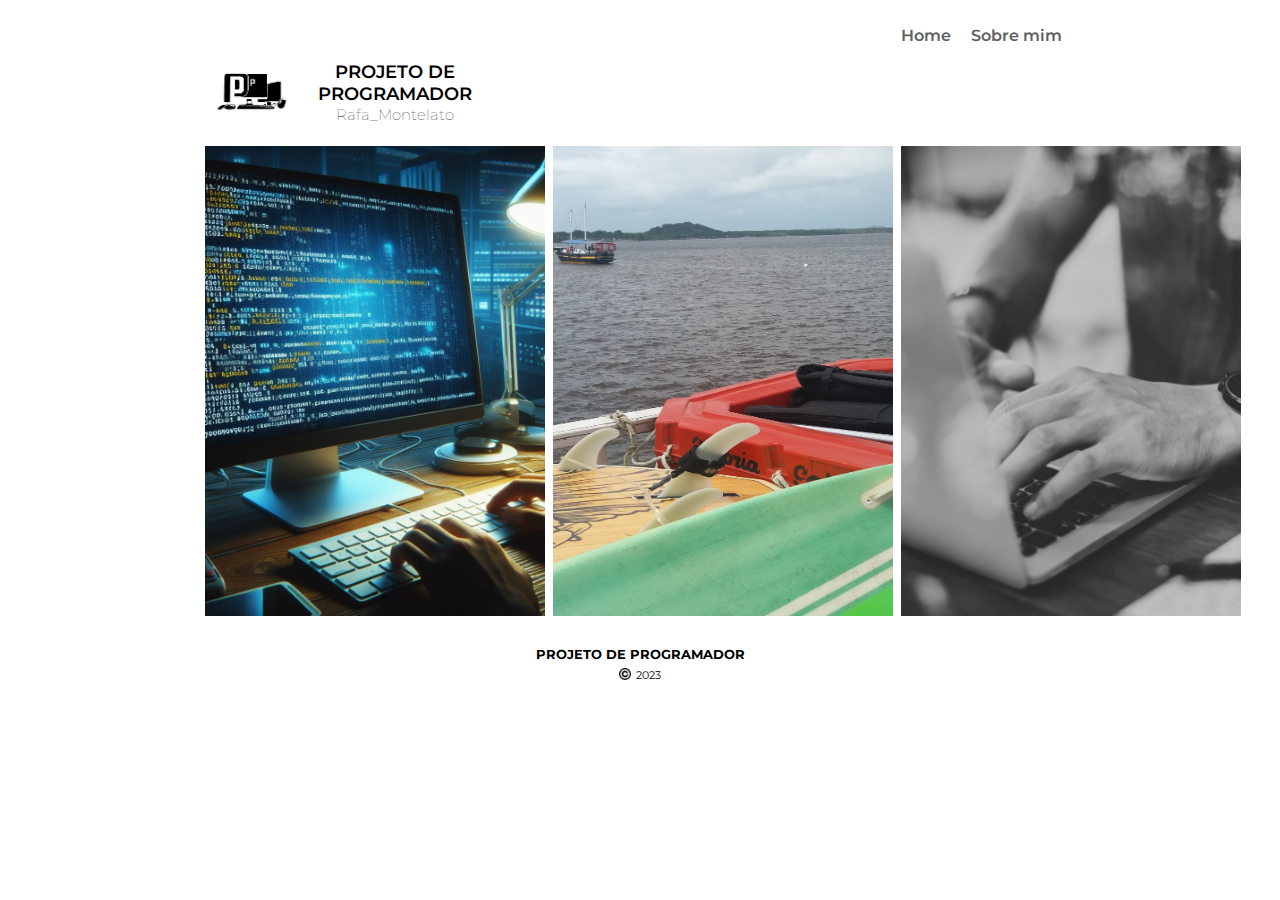
==== index.html @ 6b187ddb "Update index.html" ====
<!DOCTYPE html>
<html lang="pt-br">

<head>
    <meta charset="UTF-8">
    <meta http-equiv="X-UA-Compatible" content="IE=edge">
    <meta name="viewport" content="width=device-width, initial-scale=1.0">
    <title>Projeto de Programador</title>
    <link rel="stylesheet" href="https://cdn.jsdelivr.net/npm/swiper@10/swiper-bundle.min.css"/>
    <link rel="stylesheet" href="STYLES/index.css">
</head>

<body>
    <header class="cabecalho">
        <nav class="cabecalho__menu">
            <a class="cabecalho__menu__link" href="index.html">Home</a>
            <a class="cabecalho__menu__link" href="about.html">Sobre mim</a>
        </nav>
    </header>

    <main class="principal">
        <div class="grid-container">
            <div class="item1"><img class="logo" src="./ASSETS/LOGO2.jpeg" alt="Logo do site" width= "85em"></div>
            <div class="item2"><h1 class="titulo">PROJETO DE PROGRAMADOR</h1></div>
            <div class="item4"><p class="nick">Rafa_Montelato</p></div>
        </div>
       
        <div class="conteudo_site">
            <div class="portifolio"><img class="imagem_portifilio" src="./ASSETS/programacao2.jpeg" alt="imagem de tela com linguagens de programação" width="340em" height="470em"></div>
            <div class="arte"><img class="imagem_arte" src="./ASSETS/foto-desktop.jpg" alt="fotografia do mar" width="340em" height="470em"></div>
            <div class="blog"><img class="imagem_arte" src="./ASSETS/blog-cortado.png" alt="fotografia de pessoa utilizando notebook" width="340em" height="470em"></div>
        </div>

        <div class="carrossel">
            <!-- Slider main container -->
            <div class="swiper">
                <!-- Additional required wrapper -->
                <!-- If we need pagination -->
                <div class="swiper-pagination"></div>
                <div class="swiper-wrapper">
                <!-- Slides -->
                    <div class="swiper-slide"><img class="imagem_portifilio" src="./ASSETS/programacao.png" alt="imagem de tela com linguagens de programação" width="100em"></div>
                    <div class="swiper-slide"><img class="imagem_arte" src="./ASSETS/foto-mobile.png" alt="fotografia do mar" width="100em"></div>
                    <div class="swiper-slide"><img class="imagem_arte" src="./ASSETS/blog-mobile.png" alt="fotografia de pessoa utilizando notebook" width="100em"></div>
                    ...
                </div>
                <!-- If we need navigation buttons -->
                <div class="swiper-button-prev"></div>
                <div class="swiper-button-next"></div>
        

            </div>
        </div>

    </main>

    <footer class="footer_principal">
        <p class="footer">PROJETO DE PROGRAMADOR</p>
        <ul class="footer_lista">
            <li><img src="./ASSETS/COPYRIGHT.png" class="copyright" alt="Copyright" width="12px"></li>
            <li><p>2023</p></li>
         </ul>
    </footer>


    <script src="./JS/main.js"></script>
    <script src="https://cdn.jsdelivr.net/npm/swiper@10/swiper-bundle.min.js"></script>
    <script>
        const swiper = new Swiper('.swiper', {
            slidesPerView: 1,
            pagination: {
                el: '.swiper-pagination',
                type: 'bullets',
                clickable: 'true',
            },
        });
    </script>
</body>
</html>
---- STYLES/index.css ----
/* <<< FOLHA DE ESTILO DO INDEX >>>  */

@import url('https://fonts.googleapis.com/css2?family=Krona+One&family=Montserrat:wght@400;600&display=swap');
@import url('https://fonts.googleapis.com/css2?family=Inter:wght@200&display=swap');
@import url('https://fonts.googleapis.com/css2?family=Raleway&display=swap');

*{
    margin: 0;
    padding: 0;
}

:root {
    --texto-principal: #000000;
    --links-normal: #5d6162;;
    --links-sobre: #989fa1;
    --links-click: #083fff;
    --fonte-principal: 'Montserrat', sans-serif; 
    --fonte-secundaria: 'Inter', sans-serif;
    --fonte-tercearia: 'Raleway', sans-serif;
}

/* <<< MEDIA QUERY - DESKTOP >>> */

.cabecalho{
    padding: 2% 17% 0% 0%;
    /*background-color:beige;*/
}

.cabecalho__menu{
    display: flex;
    gap: 20px;
    justify-content: right;
    /*background-color:rgb(197, 224, 247)*/
}

.cabecalho__menu__link{
    font-family: var(--fonte-principal);
    font-size: 16px;
    font-weight: 600;
    color: var(--links-normal); 
    text-decoration: none;
    transition-duration: 0.5s;
}

.cabecalho__menu__link:hover {
    color: var(--links-sobre);
}

.principal {
    color: var(--texto-principal);
    /*background-color: antiquewhite;*/
}

.grid-container {
    padding: 0% 60% 0% 15%;
    display: grid;
    grid-template-columns: auto auto;
    /*background-color: #122e45;*/
}

.grid-container > div {
    text-align: center;
    /*background-color: rgba(212, 16, 16, 0.8);*/
}

.item1 {
    grid-row: 1 / span 3;
    padding: 0% 0% 0% 19%;
}

.titulo {
    font-weight: 600;
    font-family: var(--fonte-principal);
    font-size: 18px;
    padding: 7% 0% 0% 0%;
    /*background-color:aquamarine;*/
}

.nick {
    font-family: var(--fonte-principal);
    font-size: 15px;
    font-weight: lighter;
    /*background-color: rgb(127, 255, 168);*/
}

.conteudo_site {
    display: flex;
    /*grid-template-columns: auto auto;*/
    grid-row: 1;
    padding: 1% 15% 2% 16%;
    gap: 0.5em;
    /*background-color: #122e45;*/
}

.carrossel {
    display: none;
}

.portifolio {
    grid-column: 1 / span 2;
    text-align:center;
}

.arte {
    text-align: right;
}

.footer {
    display: flex;
    justify-content: center;
    font-family: 'Montserrat', sans-serif;
    font-weight: bold;
    font-size: 13px;
    padding: 0 0 0.5% 0;
}

.footer_lista {
    display: flex;
    justify-content: center;
    list-style-type: none;
    font-family: var(--fonte-principal);
    font-size: 11px;
    padding: 0 0 1em 0;
}

.copyright {
    padding-right: 0.5em;
}

/* <<< MEDIA QUERY - SMARTPHONE >>> */

@media screen and (max-width: 1024px) {

    .cabecalho{
        padding: 7% 7% 7% 0%;
        /*background-color:beige;*/
    }

    .grid-container {
        padding: 0% 8% 0% 1%;
        display: grid;
        grid-template-columns: auto auto;
        justify-content: space-between;
        align-items: center;
        /*background-color: #122e45;*/
    }
    
    .titulo {
        font-size: 20px;
        padding: 13% 0% 0% 0%;
    }

    .logo {
        width: 8em;
        padding: 0 0.5em 0 0;
    }

    .nick {
        font-family: var(--fonte-principal);
        font-size: 16px;
        font-weight: lighter;
        /*background-color: rgb(127, 255, 168);*/
    }

    .conteudo_site {
        display: none;
    }

    .carrossel {
        display:contents;
    }

    .swiper-slide img {
        width: 97%;
        margin: 0 0 1em 0;
        padding: 0 0 0 0.4em;  
    }

    .swiper-button-prev, .swiper-button-next{
        display: none;
    }

    .swiper-pagination {
        position: initial;
        margin: 1.5em 0 1em 0;
    }
}
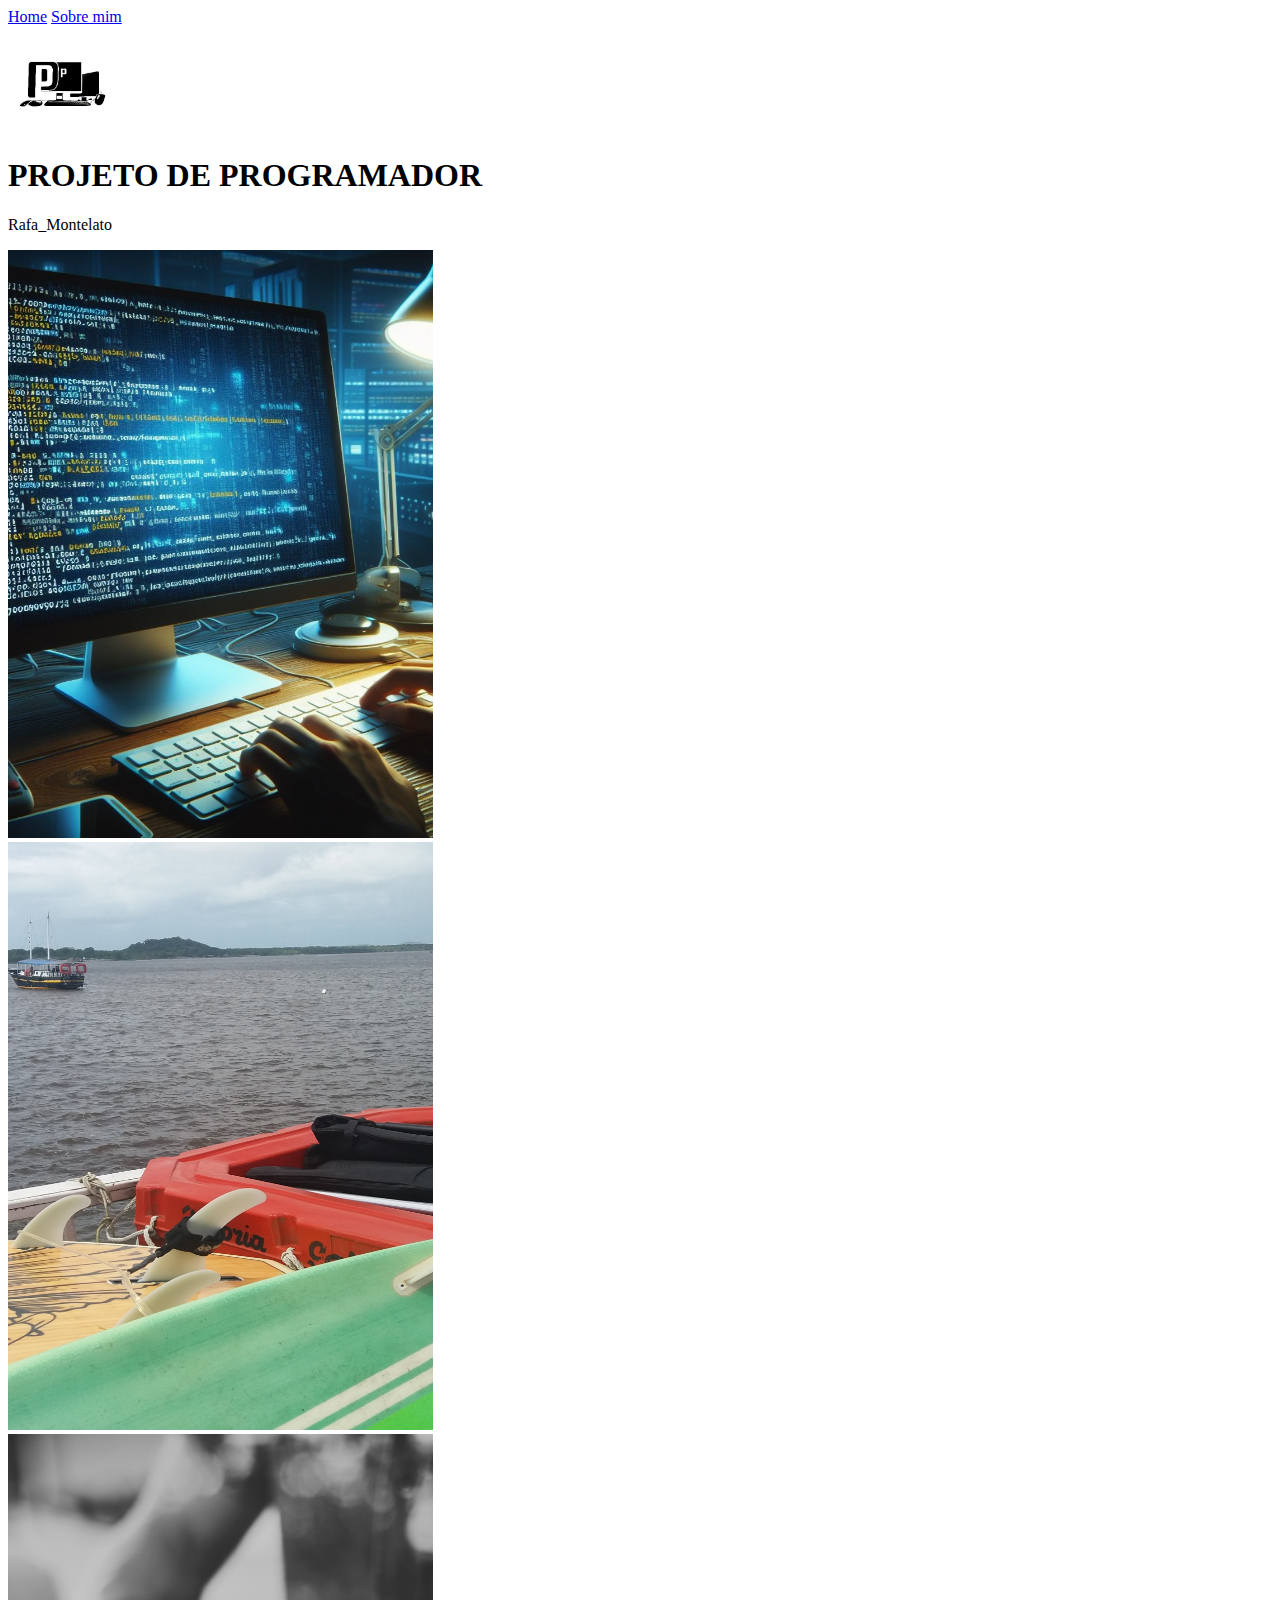
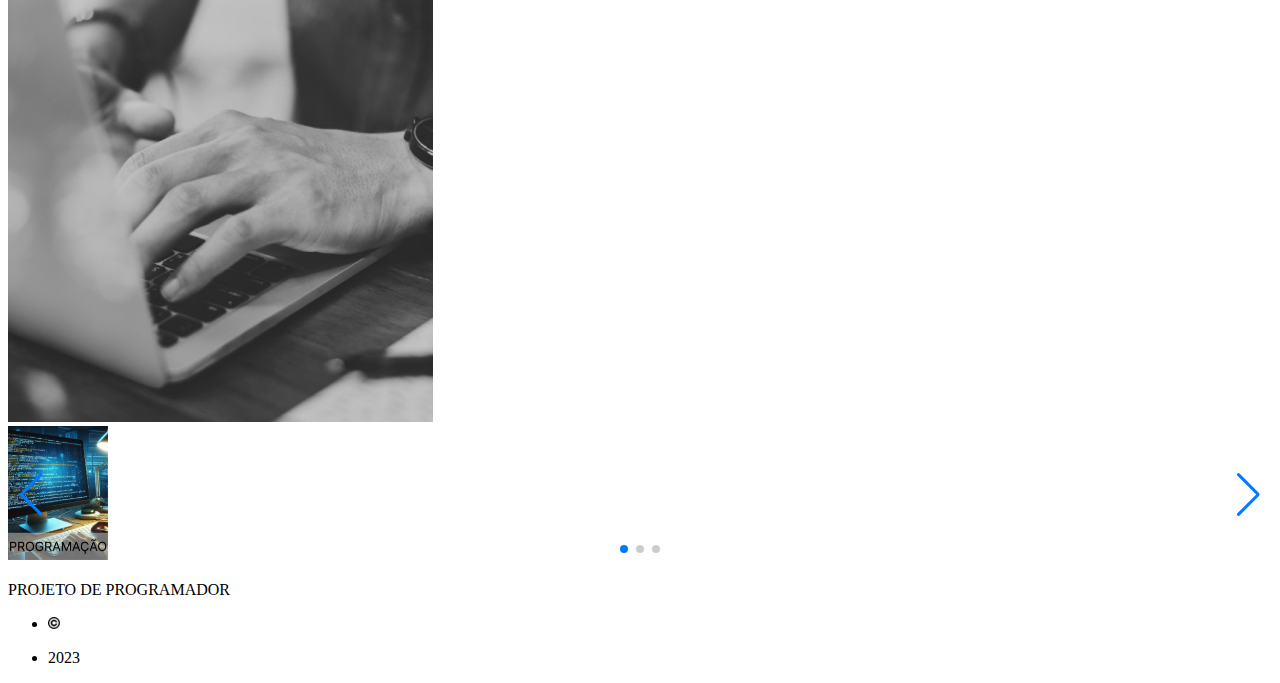
==== commit 5ef8df1c: "Novas versões de index e about" ====
--- a/index.html
+++ b/index.html
@@ -7,7 +7,7 @@
     <meta name="viewport" content="width=device-width, initial-scale=1.0">
     <title>Projeto de Programador</title>
     <link rel="stylesheet" href="https://cdn.jsdelivr.net/npm/swiper@10/swiper-bundle.min.css"/>
-    <link rel="stylesheet" href="STYLES/index.css">
+    <link rel="stylesheet" href="./styles/index.css">
 </head>
 
 <body>
@@ -20,15 +20,15 @@
 
     <main class="principal">
         <div class="grid-container">
-            <div class="item1"><img class="logo" src="./ASSETS/LOGO2.jpeg" alt="Logo do site" width= "85em"></div>
+            <div class="item1"><img class="logo" src="./ASSETS/LOGO2.jpeg" alt="Logo do site" width= "106em"></div>
             <div class="item2"><h1 class="titulo">PROJETO DE PROGRAMADOR</h1></div>
             <div class="item4"><p class="nick">Rafa_Montelato</p></div>
         </div>
        
         <div class="conteudo_site">
-            <div class="portifolio"><img class="imagem_portifilio" src="./ASSETS/programacao2.jpeg" alt="imagem de tela com linguagens de programação" width="340em" height="470em"></div>
-            <div class="arte"><img class="imagem_arte" src="./ASSETS/foto-desktop.jpg" alt="fotografia do mar" width="340em" height="470em"></div>
-            <div class="blog"><img class="imagem_arte" src="./ASSETS/blog-cortado.png" alt="fotografia de pessoa utilizando notebook" width="340em" height="470em"></div>
+            <div class="portifolio"><img class="imagem_portifilio" src="./ASSETS/programacao2.jpeg" alt="imagem de tela com linguagens de programação" width="425em" height="588em"></div>
+            <div class="arte"><img class="imagem_arte" src="./ASSETS/foto-desktop.jpg" alt="fotografia do mar" width="425em" height="588em"></div>
+            <div class="blog"><img class="imagem_arte" src="./ASSETS/blog-cortado.png" alt="fotografia de pessoa utilizando notebook" width="425em" height="588em"></div>
         </div>
 
         <div class="carrossel">
@@ -76,4 +76,4 @@
         });
     </script>
 </body>
-</html>
+</html>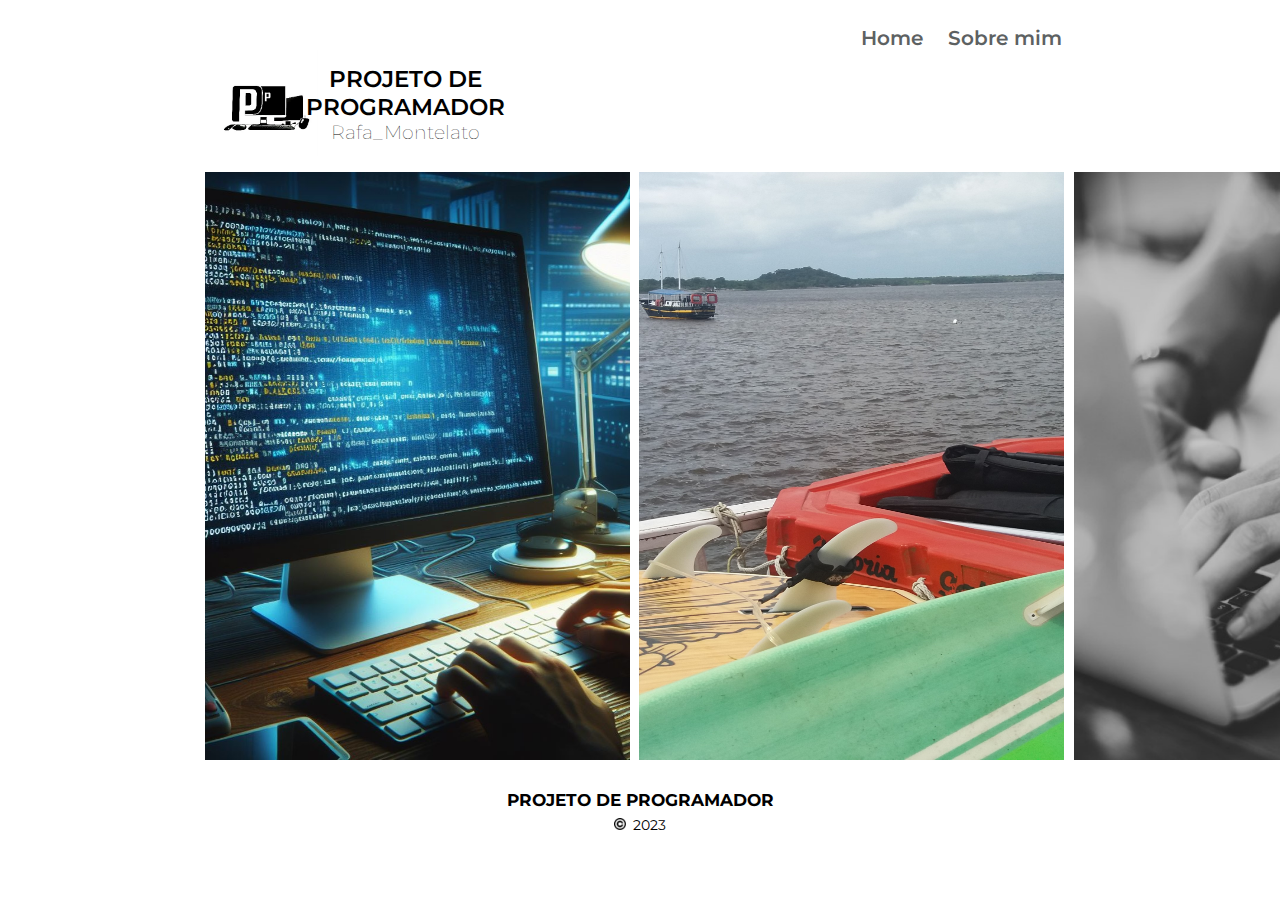
==== commit d3474c3b: "Update index.html" ====
--- a/index.html
+++ b/index.html
@@ -7,7 +7,7 @@
     <meta name="viewport" content="width=device-width, initial-scale=1.0">
     <title>Projeto de Programador</title>
     <link rel="stylesheet" href="https://cdn.jsdelivr.net/npm/swiper@10/swiper-bundle.min.css"/>
-    <link rel="stylesheet" href="./styles/index.css">
+    <link rel="stylesheet" href="STYLES/index.css">
 </head>
 
 <body>
@@ -76,4 +76,4 @@
         });
     </script>
 </body>
-</html>+</html>
--- a/STYLES/index.css
+++ b/STYLES/index.css
@@ -0,0 +1,187 @@
+/* <<< FOLHA DE ESTILO DO INDEX >>>  */
+
+@import url('https://fonts.googleapis.com/css2?family=Krona+One&family=Montserrat:wght@400;600&display=swap');
+@import url('https://fonts.googleapis.com/css2?family=Inter:wght@200&display=swap');
+@import url('https://fonts.googleapis.com/css2?family=Raleway&display=swap');
+
+*{
+    margin: 0;
+    padding: 0;
+}
+
+:root {
+    --texto-principal: #000000;
+    --links-normal: #5d6162;;
+    --links-sobre: #989fa1;
+    --links-click: #083fff;
+    --fonte-principal: 'Montserrat', sans-serif; 
+    --fonte-secundaria: 'Inter', sans-serif;
+    --fonte-tercearia: 'Raleway', sans-serif;
+}
+
+/* <<< MEDIA QUERY - DESKTOP >>> */
+
+.cabecalho{
+    padding: 2% 17% 0% 0%;
+    /*background-color:beige;*/
+}
+
+.cabecalho__menu{
+    display: flex;
+    gap: 25px;
+    justify-content: right;
+    /*background-color:rgb(197, 224, 247)*/
+}
+
+.cabecalho__menu__link{
+    font-family: var(--fonte-principal);
+    font-size: 20px;
+    font-weight: 600;
+    color: var(--links-normal); 
+    text-decoration: none;
+    transition-duration: 0.5s;
+}
+
+.cabecalho__menu__link:hover {
+    color: var(--links-sobre);
+}
+
+.principal {
+    color: var(--texto-principal);
+    /*background-color: antiquewhite;*/
+}
+
+.grid-container {
+    padding: 0% 60% 0% 15%;
+    display: grid;
+    grid-template-columns: auto auto;
+    /*background-color: #122e45;*/
+}
+
+.grid-container > div {
+    text-align: center;
+    /*background-color: rgba(212, 16, 16, 0.8);*/
+}
+
+.item1 {
+    grid-row: 1 / span 3;
+    padding: 0% 0% 0% 19%;
+}
+
+.titulo {
+    font-weight: 600;
+    font-family: var(--fonte-principal);
+    font-size: 22.5px;
+    padding: 7% 0% 0% 0%;
+    /*background-color:aquamarine;*/
+}
+
+.nick {
+    font-family: var(--fonte-principal);
+    font-size: 19px;
+    font-weight: lighter;
+    /*background-color: rgb(127, 255, 168);*/
+}
+
+.conteudo_site {
+    display: flex;
+    /*grid-template-columns: auto auto;*/
+    grid-row: 1;
+    padding: 1% 15% 2% 16%;
+    gap: 0.6em;
+    /*background-color: #122e45;*/
+}
+
+.carrossel {
+    display: none;
+}
+
+.portifolio {
+    grid-column: 1 / span 2;
+    text-align:center;
+}
+
+.arte {
+    text-align: right;
+}
+
+.footer {
+    display: flex;
+    justify-content: center;
+    font-family: 'Montserrat', sans-serif;
+    font-weight: bold;
+    font-size: 17px;
+    padding: 0 0 0.5% 0;
+}
+
+.footer_lista {
+    display: flex;
+    justify-content: center;
+    list-style-type: none;
+    font-family: var(--fonte-principal);
+    font-size: 14px;
+    padding: 0 0 1em 0;
+}
+
+.copyright {
+    padding-right: 0.5em;
+}
+
+/* <<< MEDIA QUERY - SMARTPHONE >>> */
+
+@media screen and (max-width: 1024px) {
+
+    .cabecalho{
+        padding: 7% 7% 7% 0%;
+        /*background-color:beige;*/
+    }
+
+    .grid-container {
+        padding: 0% 8% 0% 1%;
+        display: grid;
+        grid-template-columns: auto auto;
+        justify-content: space-between;
+        align-items: center;
+        /*background-color: #122e45;*/
+    }
+    
+    .titulo {
+        font-size: 20px;
+        padding: 13% 0% 0% 0%;
+    }
+
+    .logo {
+        width: 8em;
+        padding: 0 0.5em 0 0;
+    }
+
+    .nick {
+        font-family: var(--fonte-principal);
+        font-size: 16px;
+        font-weight: lighter;
+        /*background-color: rgb(127, 255, 168);*/
+    }
+
+    .conteudo_site {
+        display: none;
+    }
+
+    .carrossel {
+        display:contents;
+    }
+
+    .swiper-slide img {
+        width: 97%;
+        margin: 0 0 1em 0;
+        padding: 0 0 0 0.4em;  
+    }
+
+    .swiper-button-prev, .swiper-button-next{
+        display: none;
+    }
+
+    .swiper-pagination {
+        position: initial;
+        margin: 1.5em 0 1em 0;
+    }
+}
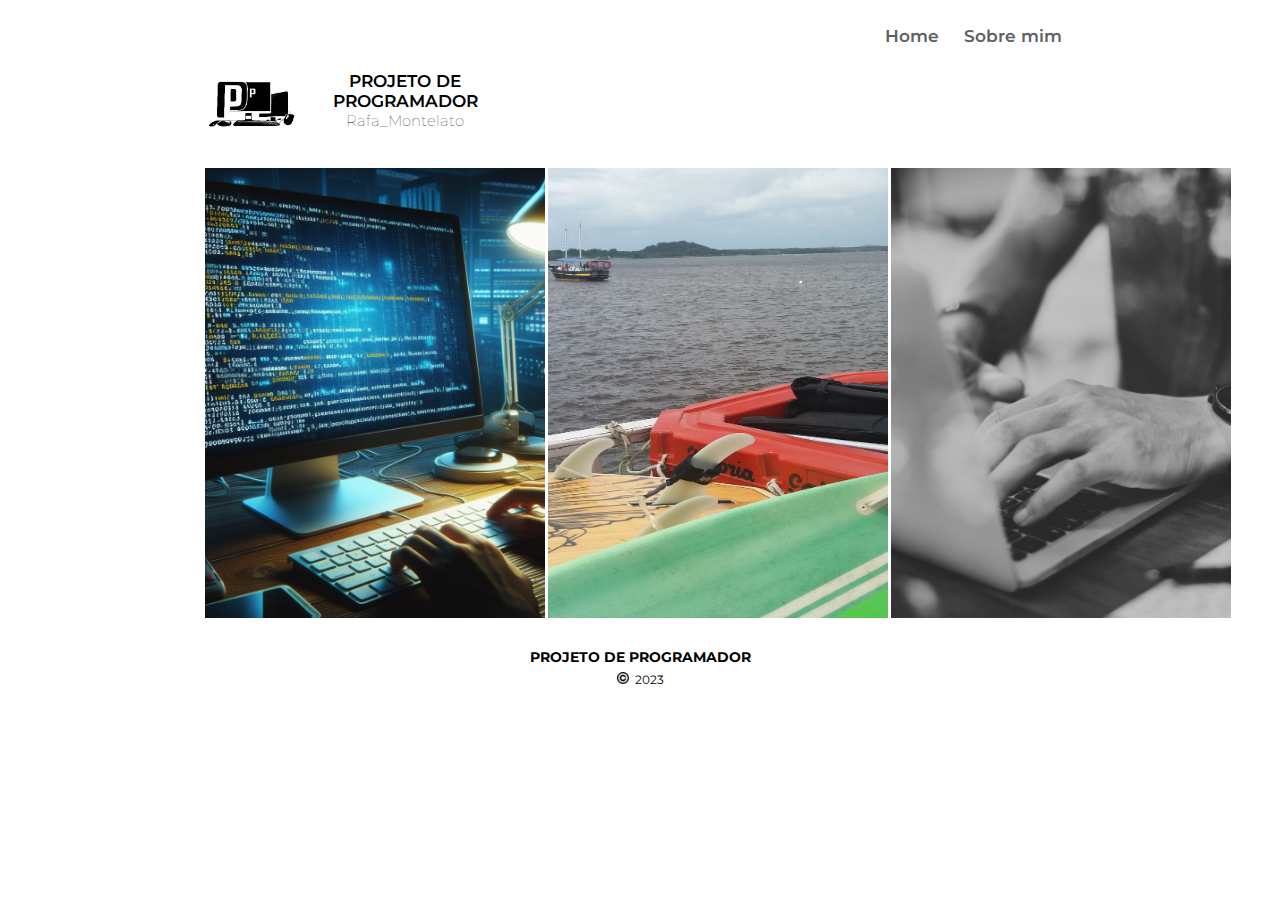
==== commit e05c4007: "Ajustes no layout" ====
--- a/index.html
+++ b/index.html
@@ -26,9 +26,9 @@
         </div>
        
         <div class="conteudo_site">
-            <div class="portifolio"><img class="imagem_portifilio" src="./ASSETS/programacao2.jpeg" alt="imagem de tela com linguagens de programação" width="425em" height="588em"></div>
-            <div class="arte"><img class="imagem_arte" src="./ASSETS/foto-desktop.jpg" alt="fotografia do mar" width="425em" height="588em"></div>
-            <div class="blog"><img class="imagem_arte" src="./ASSETS/blog-cortado.png" alt="fotografia de pessoa utilizando notebook" width="425em" height="588em"></div>
+            <div class="portifolio"><img class="imagem_portifilio" src="./ASSETS/programacao2.jpeg" alt="imagem de tela com linguagens de programação" width="340em" height="450em"></div>
+            <div class="arte"><a href="./fotografia.html"><img class="imagem_arte" src="./ASSETS/foto-desktop.jpg" alt="fotografia do mar" width="340em" height="450em"></a></div>
+            <div class="blog"><a href="./blog.html"><img class="imagem_arte" src="./ASSETS/blog-cortado.png" alt="fotografia de pessoa utilizando notebook" width="340em" height="450em"></a></div>
         </div>
 
         <div class="carrossel">
@@ -40,7 +40,7 @@
                 <div class="swiper-wrapper">
                 <!-- Slides -->
                     <div class="swiper-slide"><img class="imagem_portifilio" src="./ASSETS/programacao.png" alt="imagem de tela com linguagens de programação" width="100em"></div>
-                    <div class="swiper-slide"><img class="imagem_arte" src="./ASSETS/foto-mobile.png" alt="fotografia do mar" width="100em"></div>
+                    <div class="swiper-slide"><a href="fotografia.html"><img class="imagem_arte" src="./ASSETS/foto-mobile.png" alt="fotografia do mar" width="100em"></a></div>
                     <div class="swiper-slide"><img class="imagem_arte" src="./ASSETS/blog-mobile.png" alt="fotografia de pessoa utilizando notebook" width="100em"></div>
                     ...
                 </div>
--- a/STYLES/index.css
+++ b/STYLES/index.css
@@ -35,7 +35,7 @@
 
 .cabecalho__menu__link{
     font-family: var(--fonte-principal);
-    font-size: 20px;
+    font-size: 17px;
     font-weight: 600;
     color: var(--links-normal); 
     text-decoration: none;
@@ -65,20 +65,20 @@
 
 .item1 {
     grid-row: 1 / span 3;
-    padding: 0% 0% 0% 19%;
+    padding: 0% 0% 0% 5%;
 }
 
 .titulo {
     font-weight: 600;
     font-family: var(--fonte-principal);
-    font-size: 22.5px;
-    padding: 7% 0% 0% 0%;
+    font-size: 17px;
+    padding: 12% 0% 0% 0%;
     /*background-color:aquamarine;*/
 }
 
 .nick {
     font-family: var(--fonte-principal);
-    font-size: 19px;
+    font-size: 15px;
     font-weight: lighter;
     /*background-color: rgb(127, 255, 168);*/
 }
@@ -87,8 +87,8 @@
     display: flex;
     /*grid-template-columns: auto auto;*/
     grid-row: 1;
-    padding: 1% 15% 2% 16%;
-    gap: 0.6em;
+    padding: 1% 20% 2% 16%;
+    gap: 0.2em;
     /*background-color: #122e45;*/
 }
 
@@ -110,7 +110,7 @@
     justify-content: center;
     font-family: 'Montserrat', sans-serif;
     font-weight: bold;
-    font-size: 17px;
+    font-size: 14px;
     padding: 0 0 0.5% 0;
 }
 
@@ -119,7 +119,7 @@
     justify-content: center;
     list-style-type: none;
     font-family: var(--fonte-principal);
-    font-size: 14px;
+    font-size: 12px;
     padding: 0 0 1em 0;
 }
 
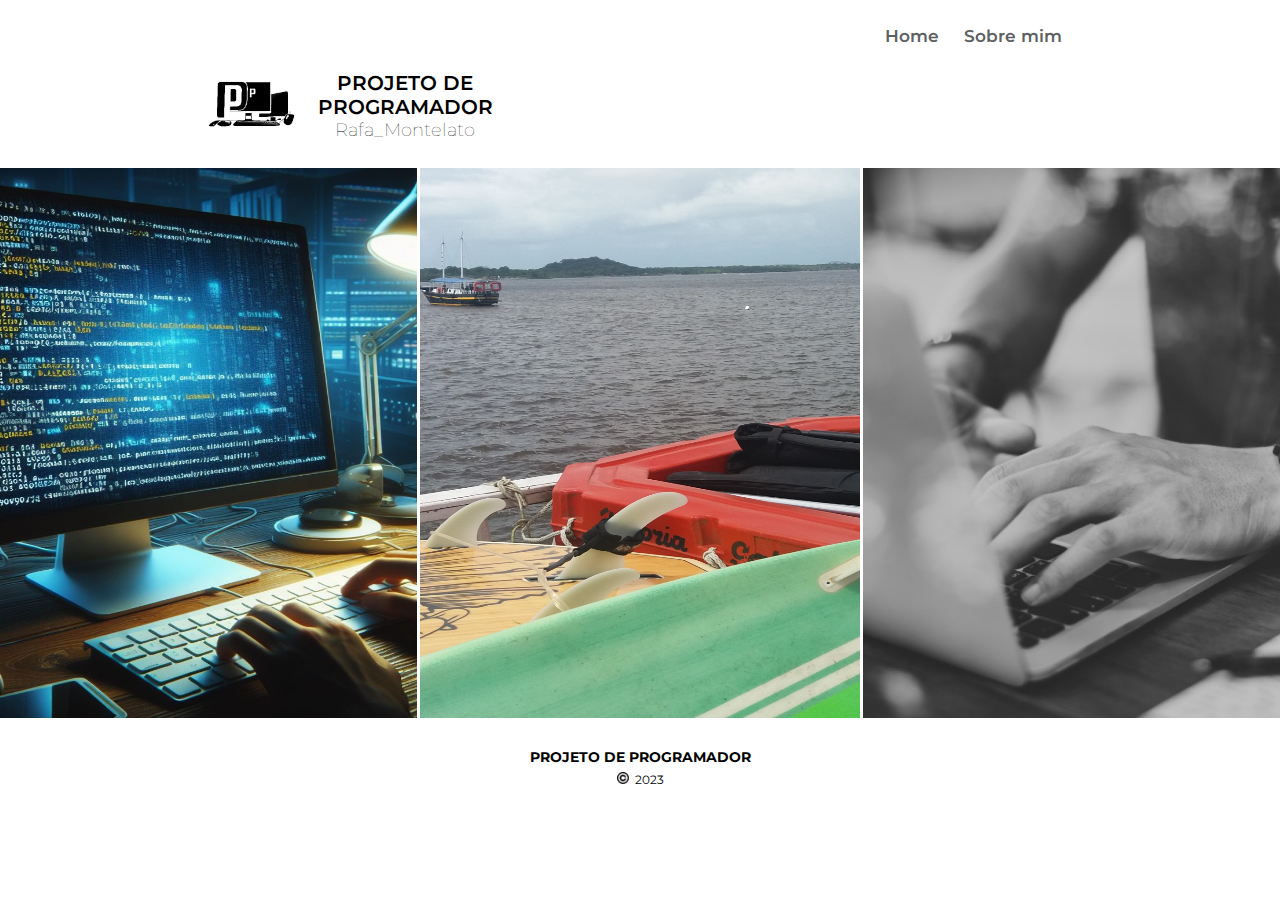
==== commit 5c865209: "BLOG e Forografia" ====
--- a/index.html
+++ b/index.html
@@ -26,9 +26,9 @@
         </div>
        
         <div class="conteudo_site">
-            <div class="portifolio"><img class="imagem_portifilio" src="./ASSETS/programacao2.jpeg" alt="imagem de tela com linguagens de programação" width="340em" height="450em"></div>
-            <div class="arte"><a href="./fotografia.html"><img class="imagem_arte" src="./ASSETS/foto-desktop.jpg" alt="fotografia do mar" width="340em" height="450em"></a></div>
-            <div class="blog"><a href="./blog.html"><img class="imagem_arte" src="./ASSETS/blog-cortado.png" alt="fotografia de pessoa utilizando notebook" width="340em" height="450em"></a></div>
+            <div class="portifolio"><img class="imagem_portifilio" src="./ASSETS/programacao2.jpeg" alt="imagem de tela com linguagens de programação" width="440em" height="550em"></div>
+            <div class="arte"><a href="./fotografia.html"><img class="imagem_arte" src="./ASSETS/foto-desktop.jpg" alt="fotografia do mar" width="440em" height="550em"></a></div>
+            <div class="blog"><a href="./blog.html"><img class="imagem_arte" src="./ASSETS/blog-cortado.png" alt="fotografia de pessoa utilizando notebook" width="440em" height="550em"></a></div>
         </div>
 
         <div class="carrossel">
--- a/STYLES/index.css
+++ b/STYLES/index.css
@@ -71,14 +71,14 @@
 .titulo {
     font-weight: 600;
     font-family: var(--fonte-principal);
-    font-size: 17px;
+    font-size: 20px;
     padding: 12% 0% 0% 0%;
     /*background-color:aquamarine;*/
 }
 
 .nick {
     font-family: var(--fonte-principal);
-    font-size: 15px;
+    font-size: 18px;
     font-weight: lighter;
     /*background-color: rgb(127, 255, 168);*/
 }
@@ -87,7 +87,8 @@
     display: flex;
     /*grid-template-columns: auto auto;*/
     grid-row: 1;
-    padding: 1% 20% 2% 16%;
+    justify-content: center;
+    padding: 1% 20% 2% 20%;
     gap: 0.2em;
     /*background-color: #122e45;*/
 }
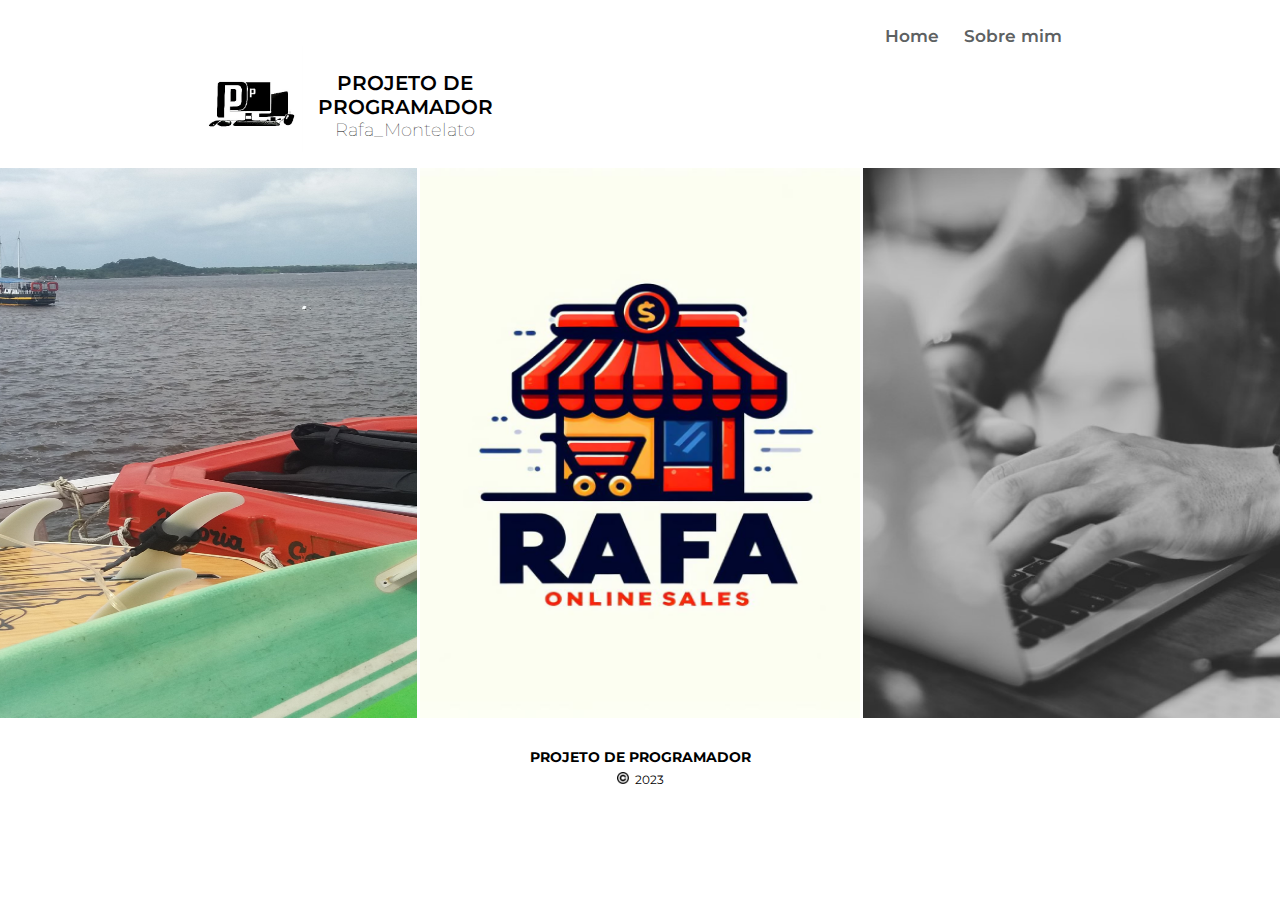
==== commit dc2a814f: "Site de vendas e tecnologia" ====
--- a/index.html
+++ b/index.html
@@ -26,8 +26,8 @@
         </div>
        
         <div class="conteudo_site">
-            <div class="portifolio"><img class="imagem_portifilio" src="./ASSETS/programacao2.jpeg" alt="imagem de tela com linguagens de programação" width="440em" height="550em"></div>
             <div class="arte"><a href="./fotografia.html"><img class="imagem_arte" src="./ASSETS/foto-desktop.jpg" alt="fotografia do mar" width="440em" height="550em"></a></div>
+            <div class="rafa_vendas"><a href=# onclick="myFunction()"><img class="logo_rafa_vendas" src="./ASSETS/RAFA VENDAS.png" alt="Logomarca do site RAFA VENDAS ONLINE" width="440em" height="550em"></a></div>
             <div class="blog"><a href="./blog.html"><img class="imagem_arte" src="./ASSETS/blog-cortado.png" alt="fotografia de pessoa utilizando notebook" width="440em" height="550em"></a></div>
         </div>
 
--- a/STYLES/index.css
+++ b/STYLES/index.css
@@ -97,7 +97,7 @@
     display: none;
 }
 
-.portifolio {
+.rafa_vendas {
     grid-column: 1 / span 2;
     text-align:center;
 }
